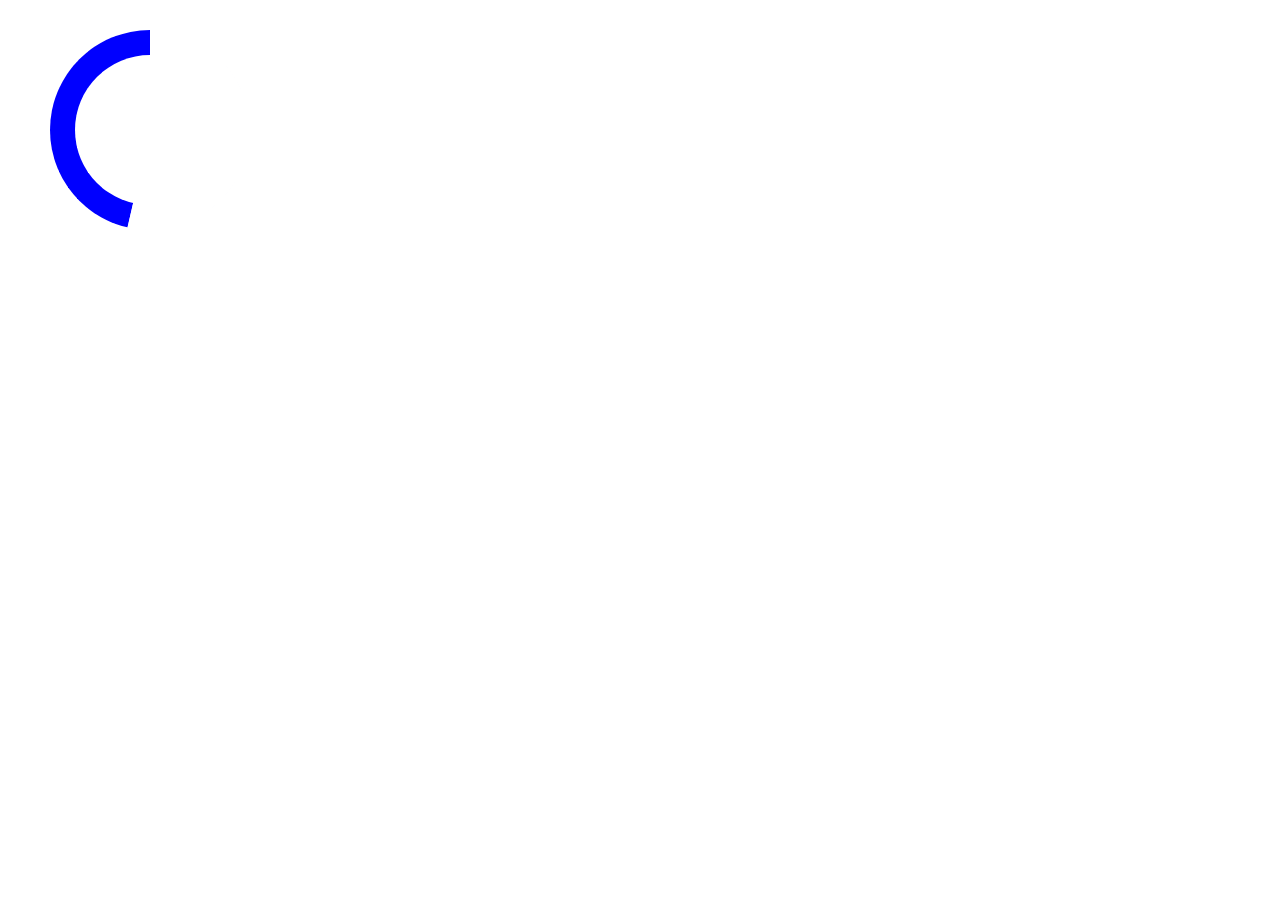
==== twoborder-plan/bod.html @ b4082f51 "first" ====
<!doctype html>
<html lang="en">
<head>
	<meta charset="UTF-8">
	<title>Document</title>
	<style>
	*{
		margin:0;
		padding:0;
	}
		#box{
			width:200px;
			height:200px;
			border-radius:50%;
			background:blue;
			position:relative;
			margin:30px 50px;		
		}
		#dv1{			
			width:100px;
			height:200px;
			background:#fff;
			border-top-left-radius:100px;
			border-bottom-left-radius:100px;
			position:absolute;
			left:0;
			top:0;
			transform-origin:100px 100px;
			box-shadow:-2px 0 0 2px #fff;
		}
		#dv2{
			position:absolute;
			right:0;
			top:0;
			width:100px;
			height:200px;
			background:#fff;
			border-top-right-radius:100px;	
			border-bottom-right-radius:100px;	
			transform-origin:0 100px;
			box-shadow:2px 0 0 2px #fff;	
		}
		#dv3{
			width:150px;
			height:150px;
			background:#fff;
			position:absolute;
			left:25px;
			top:25px;
			border-radius:50%;
		}
	</style>
</head>
<body>
	<div id="box">
		<div id="dv1">
		
		</div>
		<div id="dv2">
			
		</div>
		 <div id="dv3">
			
		</div>
	</div>
	<script src="bod.js"></script>
	<script>
	//源生封装
	/*	obj={
			left:dv1,    *	定位在左边的盒子(可使用id或DOM0级对象)			
			right:dv2,	 *	定位在右边的盒子(可使用id或DOM0级对象)
			deg:200,		需要旋转的度数或者是由百分比转化小数(小于1)
			direction:true,	顺时针旋转还是逆时针旋转(选填，默认逆时针，true为顺时针)
			background:"blue",进度条的颜色(与外部盒子的背景色相同)
			speed:3   		进度条加载的速度(选填，默认为3)
		}*/
		var dv1=document.querySelector("#dv1"),
			dv2=document.querySelector("#dv2");

		new Plan({
			left:"#dv1",
			right:"#dv2",
			deg:.9,
			direction:false,
			background:"blue",
			speed:3
		})
	</script>
</body>
</html>
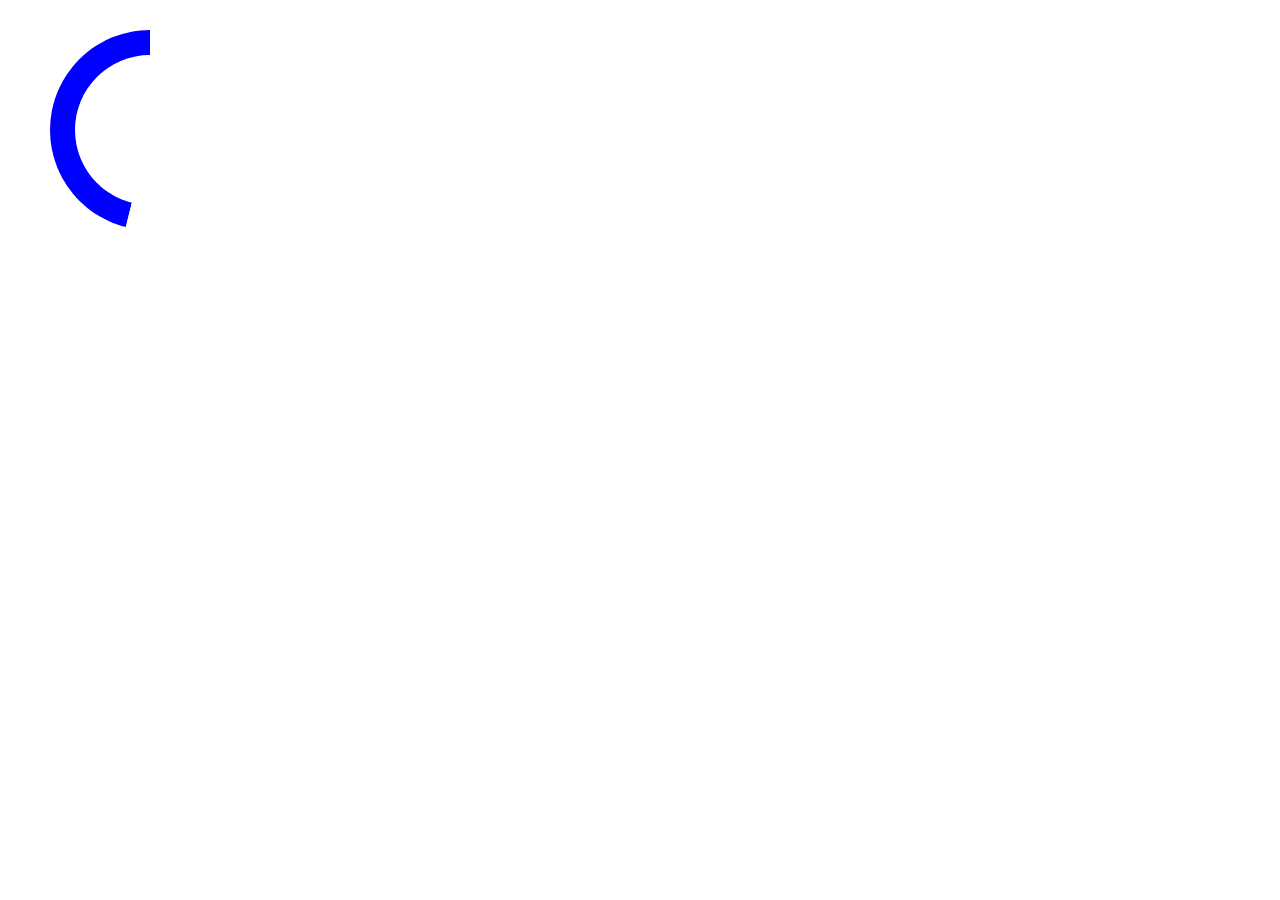
==== commit 5d518bce: "two" ====
--- a/twoborder-plan/bod.html
+++ b/twoborder-plan/bod.html
@@ -65,14 +65,14 @@
 	</div>
 	<script src="bod.js"></script>
 	<script>
-	//源生封装
+	//原生封装
 	/*	obj={
-			left:dv1,    *	定位在左边的盒子(可使用id或DOM0级对象)			
-			right:dv2,	 *	定位在右边的盒子(可使用id或DOM0级对象)
-			deg:200,		需要旋转的度数或者是由百分比转化小数(小于1)
-			direction:true,	顺时针旋转还是逆时针旋转(选填，默认逆时针，true为顺时针)
-			background:"blue",进度条的颜色(与外部盒子的背景色相同)
-			speed:3   		进度条加载的速度(选填，默认为3)
+	 *		left:dv1,    *	定位在左边的盒子(可使用id或DOM0级对象)	
+	 *		right:dv2,	 *	定位在右边的盒子(可使用id或DOM0级对象)
+	 *		deg:200,		需要旋转的度数或者是由百分比转化小数(小于1)
+	 *		direction:true,	顺时针旋转还是逆时针旋转(选填，默认逆时针，true为顺时针)
+	 *		background:"blue",进度条的颜色(与外部盒子的背景色相同)
+	 *		speed:3  		进度条加载的速度(选填，默认为3)
 		}*/
 		var dv1=document.querySelector("#dv1"),
 			dv2=document.querySelector("#dv2");
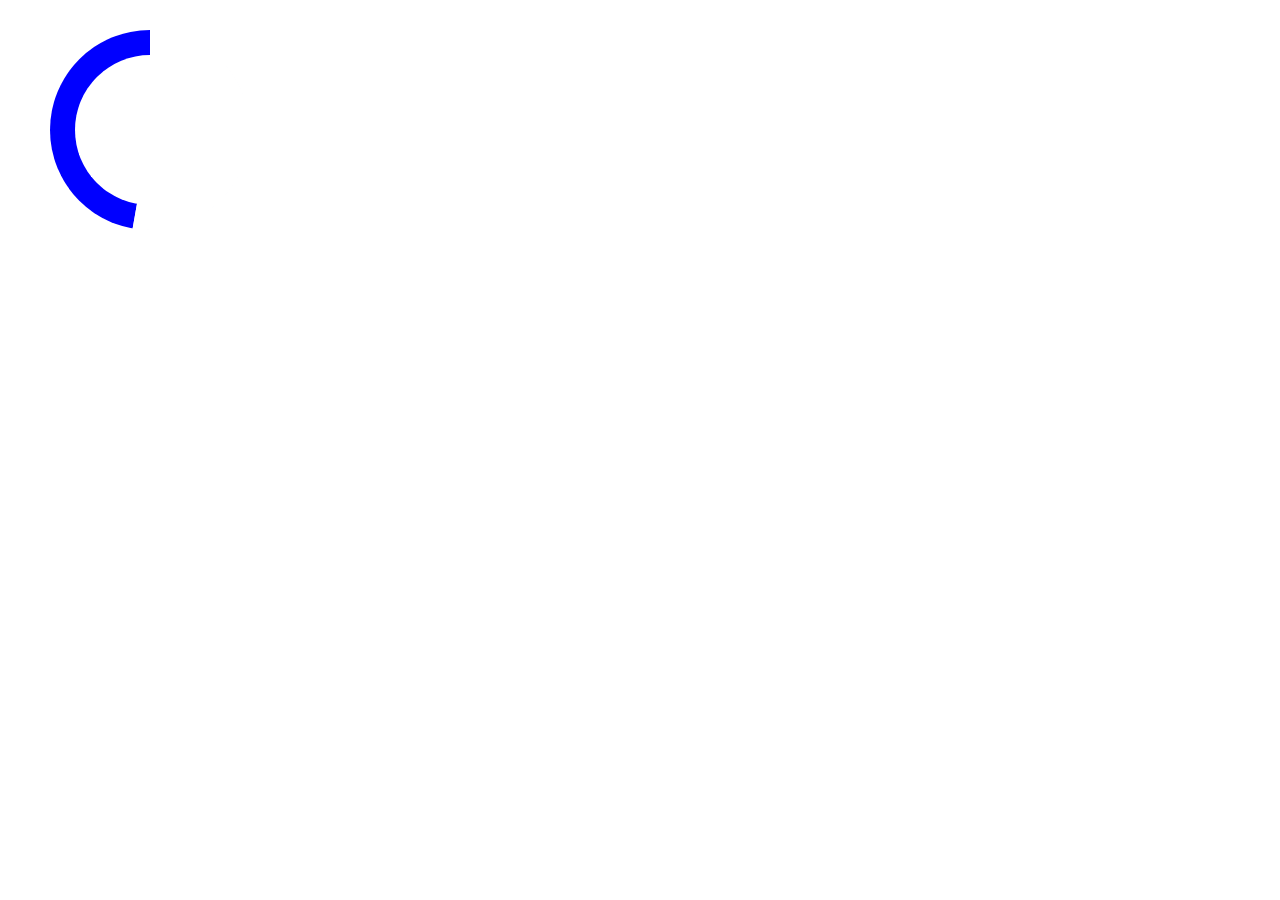
==== commit 304b1642: "five" ====
--- a/twoborder-plan/bod.html
+++ b/twoborder-plan/bod.html
@@ -65,7 +65,7 @@
 	</div>
 	<script src="bod.js"></script>
 	<script>
-	//原生封装
+	//原生封装 实例化对象
 	/*	obj={
 	 *		left:dv1,    *	定位在左边的盒子(可使用id或DOM0级对象)	
 	 *		right:dv2,	 *	定位在右边的盒子(可使用id或DOM0级对象)
